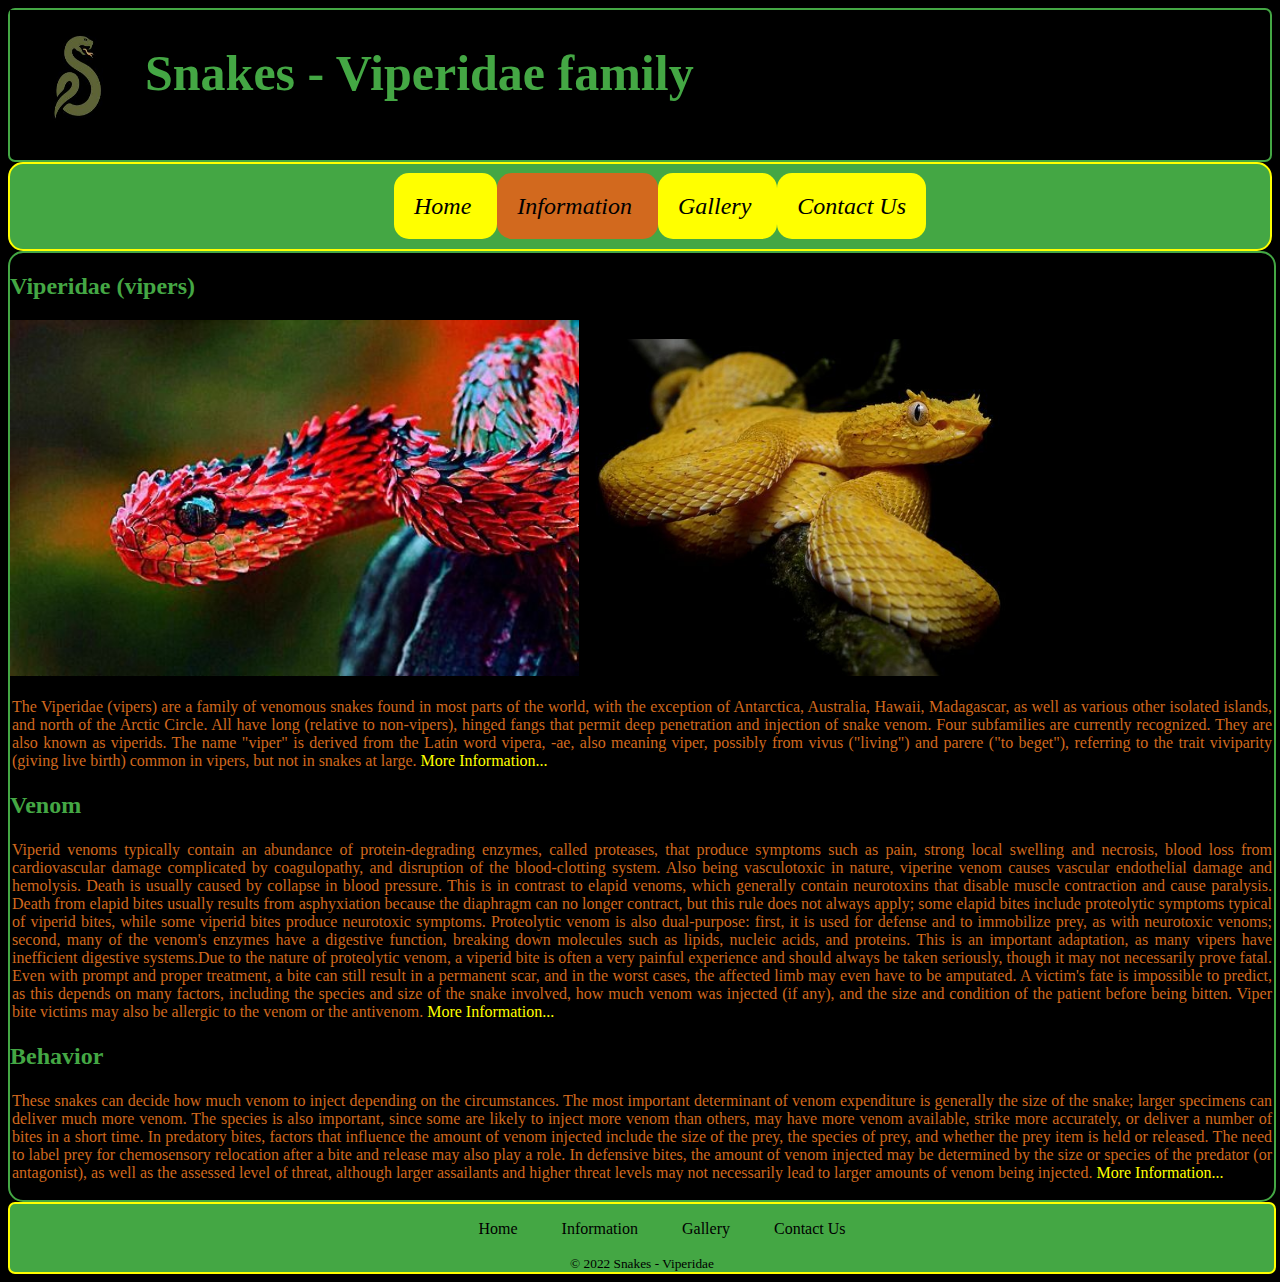
==== information.html @ 329739d4 "SnakesViperidae" ====
<!DOCTYPE html>
<!-- This is comments 
Author : Simon Pozar s00227035
Date Created: 27/03/2022
Purpose: Website Progress - Snakes - Viperidae
Modifications:
-->
<html lang="en">
    <head>
        <meta charset="utf-8" /> <!-- 8-bit character encoding capable of encoding all possible characters-->
        <meta name="description" content="Snake website - Viperidae family">
        <meta name="keywords" content="Snake, Viper, Rattlesnake, Bushmaster">
        
        <link rel="stylesheet" type="text/css" href="styles/style.css">
        <link rel="icon" href="images/logo.jpg" type="image/gif" sizes="16x16">
        <title>Snakes - Viperidae </title>
    </head>

    <body> <!-- Body Tag Start of Body section display on screen-->
        <header>
            <img class="logo" src="images/logo.jpg" alt="logo">
            <h1 class="titleFontSize"> Snakes - Viperidae family </h1>
        </header>

        <nav>
            <ul>
                <li> <a href="home.html"> Home </a></li>
                <li id="active"> <a href="information.html"> Information </a></li>
                <li> <a href="gallery.html"> Gallery </a></li>
                <li> <a href="contact.html"> Contact Us</a></li>
            </ul>
        </nav>
    <main id="Maincontent">
        <section>
            <h2> Viperidae (vipers) </h2>
            <img width="45%" height="30%" src="images/bushviper2.png" alt="Snake">
            <img width="40%" height="30%" src="images/viper1.jpg" alt="Snake">
            <p>
                The Viperidae (vipers) are a family of venomous snakes found in most parts of the world, with the exception of Antarctica, Australia, Hawaii, Madagascar, as well as various other isolated islands, and north of the Arctic Circle.
                All have long (relative to non-vipers), hinged fangs that permit deep penetration and injection of snake venom. Four subfamilies are currently recognized. They are also known as viperids. The name "viper" is derived from the Latin word vipera, 
                -ae, also meaning viper, possibly from vivus ("living") and parere ("to beget"), referring to the trait viviparity (giving live birth) common in vipers, but not in snakes at large.
                <a href="https://en.wikipedia.org/wiki/Viperidae"> More Information...</a>
            </p>
        </section>
        <section> 
            <h2> Venom </h2>
            <p>
                Viperid venoms typically contain an abundance of protein-degrading enzymes, called proteases, that produce symptoms such as pain, strong local swelling and necrosis, blood loss from cardiovascular damage complicated by coagulopathy, and disruption of the blood-clotting system.
                Also being vasculotoxic in nature, viperine venom causes vascular endothelial damage and hemolysis. Death is usually caused by collapse in blood pressure. This is in contrast to elapid venoms, which generally contain neurotoxins that disable muscle contraction and cause paralysis. 
                Death from elapid bites usually results from asphyxiation because the diaphragm can no longer contract, but this rule does not always apply; some elapid bites include proteolytic symptoms typical of viperid bites, while some viperid bites produce neurotoxic symptoms.
                Proteolytic venom is also dual-purpose: first, it is used for defense and to immobilize prey, as with neurotoxic venoms; second, many of the venom's enzymes have a digestive function, breaking down molecules such as lipids, nucleic acids, and proteins. 
                This is an important adaptation, as many vipers have inefficient digestive systems.Due to the nature of proteolytic venom, a viperid bite is often a very painful experience and should always be taken seriously, though it may not necessarily prove fatal.
                Even with prompt and proper treatment, a bite can still result in a permanent scar, and in the worst cases, the affected limb may even have to be amputated. A victim's fate is impossible to predict, as this depends on many factors, 
                including the species and size of the snake involved, how much venom was injected (if any), and the size and condition of the patient before being bitten. Viper bite victims may also be allergic to the venom or the antivenom.
                <a href="https://en.wikipedia.org/wiki/Viperidae"> More Information...</a>
            </p>
        </section>
        <section> 
            <h2> Behavior </h2>
            <p>
                These snakes can decide how much venom to inject depending on the circumstances. The most important determinant of venom expenditure is generally the size of the snake; larger specimens can deliver much more venom.
                The species is also important, since some are likely to inject more venom than others, may have more venom available, strike more accurately, or deliver a number of bites in a short time. 
                In predatory bites, factors that influence the amount of venom injected include the size of the prey, the species of prey, and whether the prey item is held or released. The need to label prey for chemosensory relocation after a bite and release may also play a role.
                In defensive bites, the amount of venom injected may be determined by the size or species of the predator (or antagonist), as well as the assessed level of threat, although larger assailants and higher threat levels may not necessarily lead to larger amounts of venom being injected.
                <a href="https://en.wikipedia.org/wiki/Viperidae"> More Information...</a>
            </p>
        </section>
        
    </main>
        <footer class="footercolorB">
            <ul>
                <li> <a href="home.html"> Home </a></li>
                <li> <a href="information.html"> Information </a></li>
                <li> <a href="gallery.html"> Gallery </a></li>
                <li> <a href="contact.html"> Contact Us </a></li>
            </ul>
            <small>&copy; 2022 Snakes - Viperidae </small>
            </footer>
    </body>
</html>
---- styles/style.css ----
nav {
    background-color: rgb(68, 167, 68);;
    padding: 5px;
    border: 2px solid yellow;
    border-radius: 15px;
}

nav ul li {
    list-style-type: none;
    background-color: yellow;
    display: inline;
    padding: 20px;
    border-radius: 15px;
}

nav ul li a {
    color: black;
    font-style: italic;
    text-decoration: none;
}

nav ul li:hover {
    background-color: crimson;
}

nav ul {
    text-align: center;
    font-size: 1.5em;
}

#active {
    background-color: chocolate;
}

.logo {
    float: left; height: 135px; width: 135px;
}
header {
    height: 150px;
    color: rgb(68, 167, 68);
    border: 2px solid rgb(68, 167, 68);
    border-radius: 7px;
}
footer ul li {
    list-style-type: none;
    color: white;
    display: inline;
    padding: 20px;
}
footer ul li a {
    color: black;
    text-decoration: none;
    display: inline;
}
footer {
    clear: both;
    border: 2px solid yellow;
    border-radius: 7px;
    padding: 0;
    margin: 0;
    position: relative;
    bottom: 0px;
    width: 100%;
    background-color: rgb(68, 167, 68);
    text-align: center;
}
footer ul li :hover{
    background-color: crimson;
}
.footercolorB {
    color: black;
    text-decoration: none;
}
.showimages {
    float: left;
    width: 30%;
    border: 2px solid white;
    margin:0 10px 0 10px; /* top margin is 0, right margin is 10px, bottom margin is 0, left margin is 10px*/
}
.col_detail {
    column-count: 1;
    column-rule: 2px solid yellow(117, 6, 6);
    column-gap: 10px;
    padding: 2px;
    text-align: justify;
}
#Maincontent {
    float: left;
    width: 100%;
    border: 2px solid rgb(68, 167, 68);
    border-radius: 15px;
}
body {
    font-family: Verdana;
    background-color: black;
    color: chocolate;
}
p {
    text-align: justify;
    padding: 2px;
}
.videoContent {
    float: right;
    width: 49%;
    border: 2px solid white;
    max-height: 450px;
    min-height: 450px;
    overflow: auto;
}
.backgroundImageB {
    background-image: url(../images/trimeresus\ viper.jpg);
    background-repeat: no-repeat;
    background-size: cover;
}
main a {
    color: yellow;
    text-decoration: none;
}
.fontColorB{
    color: black;
    text-decoration: none;
}
h1 {
    color: rgb(68, 167, 68)
}
h2 {
    color: rgb(68, 167, 68)
}
.titleFontSize {
    font-size: 50px;
}
.address p{
    padding-top: 30px;
    text-align: center;
    color: white;
}
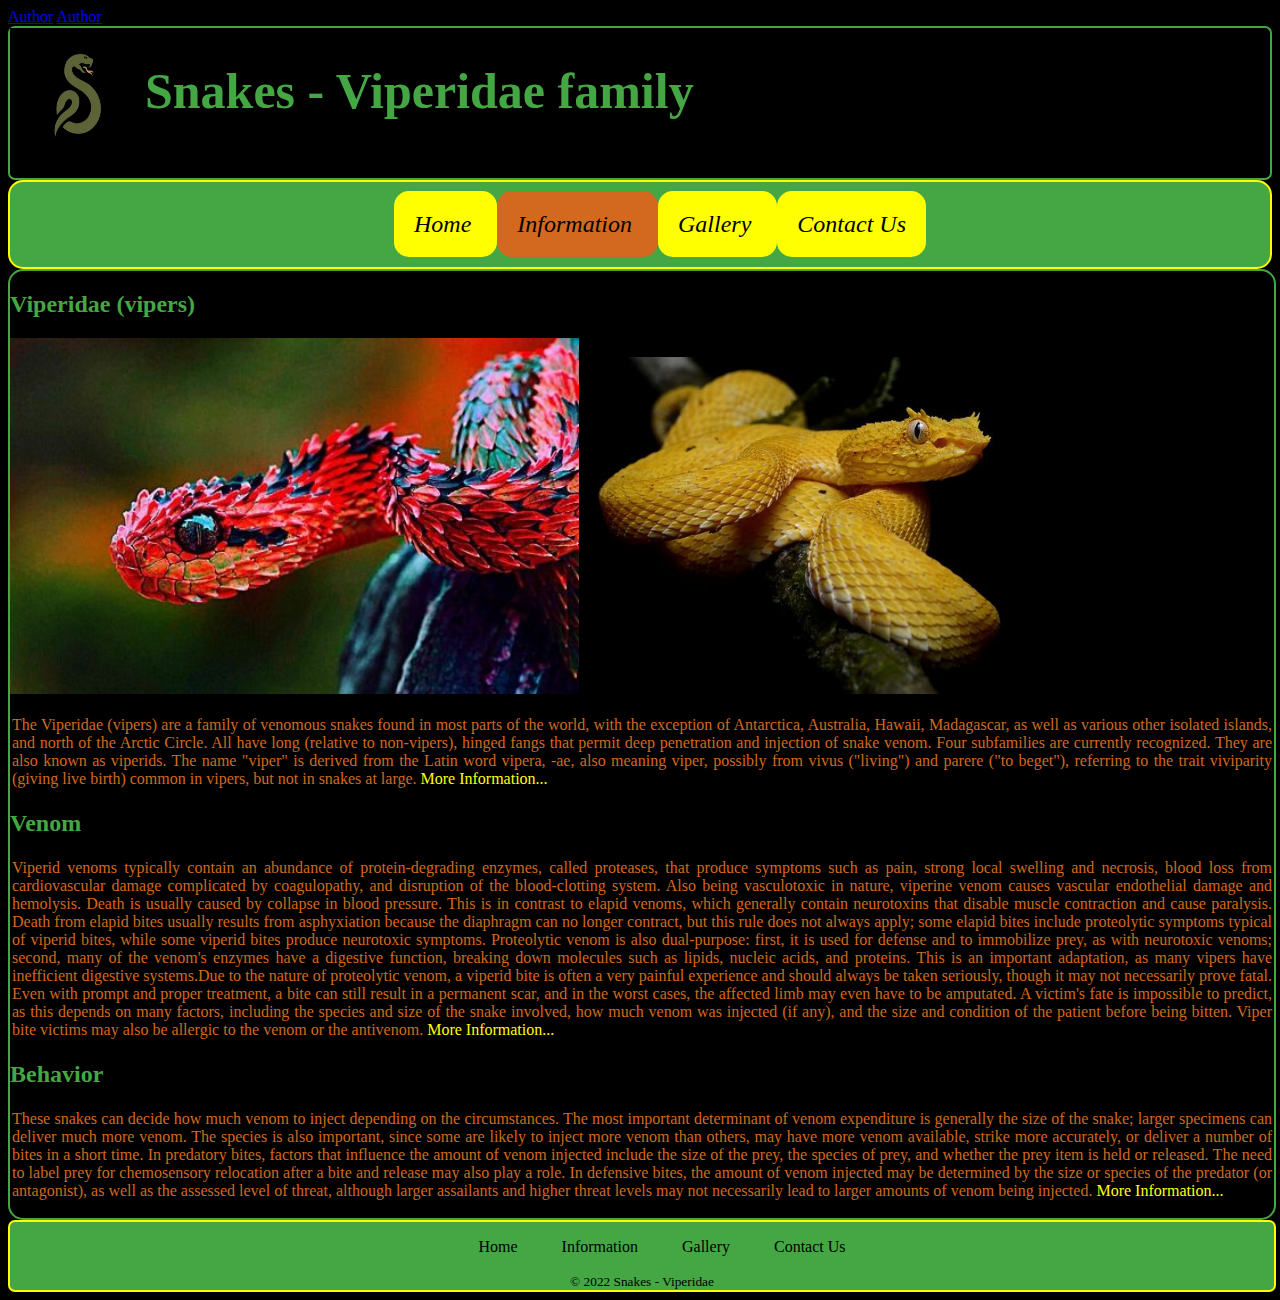
==== commit 09bf3594: "Finished2022" ====
--- a/information.html
+++ b/information.html
@@ -10,6 +10,8 @@
         <meta charset="utf-8" /> <!-- 8-bit character encoding capable of encoding all possible characters-->
         <meta name="description" content="Snake website - Viperidae family">
         <meta name="keywords" content="Snake, Viper, Rattlesnake, Bushmaster">
+        <a href="https://wikimediafoundation.org/">Author</a>
+        <a href="https://www.nationalgeographic.com/animals/reptiles/facts/snakes-1">Author</a>
         
         <link rel="stylesheet" type="text/css" href="styles/style.css">
         <link rel="icon" href="images/logo.jpg" type="image/gif" sizes="16x16">
@@ -24,7 +26,7 @@
 
         <nav>
             <ul>
-                <li> <a href="home.html"> Home </a></li>
+                <li> <a href="index.html"> Home </a></li>
                 <li id="active"> <a href="information.html"> Information </a></li>
                 <li> <a href="gallery.html"> Gallery </a></li>
                 <li> <a href="contact.html"> Contact Us</a></li>
@@ -69,7 +71,7 @@
     </main>
         <footer class="footercolorB">
             <ul>
-                <li> <a href="home.html"> Home </a></li>
+                <li> <a href="index.html"> Home </a></li>
                 <li> <a href="information.html"> Information </a></li>
                 <li> <a href="gallery.html"> Gallery </a></li>
                 <li> <a href="contact.html"> Contact Us </a></li>
--- a/styles/style.css
+++ b/styles/style.css
@@ -99,14 +99,6 @@
     text-align: justify;
     padding: 2px;
 }
-.videoContent {
-    float: right;
-    width: 49%;
-    border: 2px solid white;
-    max-height: 450px;
-    min-height: 450px;
-    overflow: auto;
-}
 .backgroundImageB {
     background-image: url(../images/trimeresus\ viper.jpg);
     background-repeat: no-repeat;
@@ -133,4 +125,29 @@
     padding-top: 30px;
     text-align: center;
     color: white;
+}
+aside {
+    float: right;
+    margin-right: 50px;
+}
+table {
+    width: 100%;
+    border: 1px solid white;
+    border-collapse: collapse;
+    font-size: 20px;
+    padding: 2%;
+    table-layout: fixed;
+}
+th,td,tr {
+    border: 1px solid white;
+    text-align: center;
+}
+.videoContent {
+    float: right;
+    width: 49%;
+    border: 2px solid peru;
+    max-height: 450px;
+    min-height: 450px;
+    overflow: auto;
+    margin: 5px;
 }